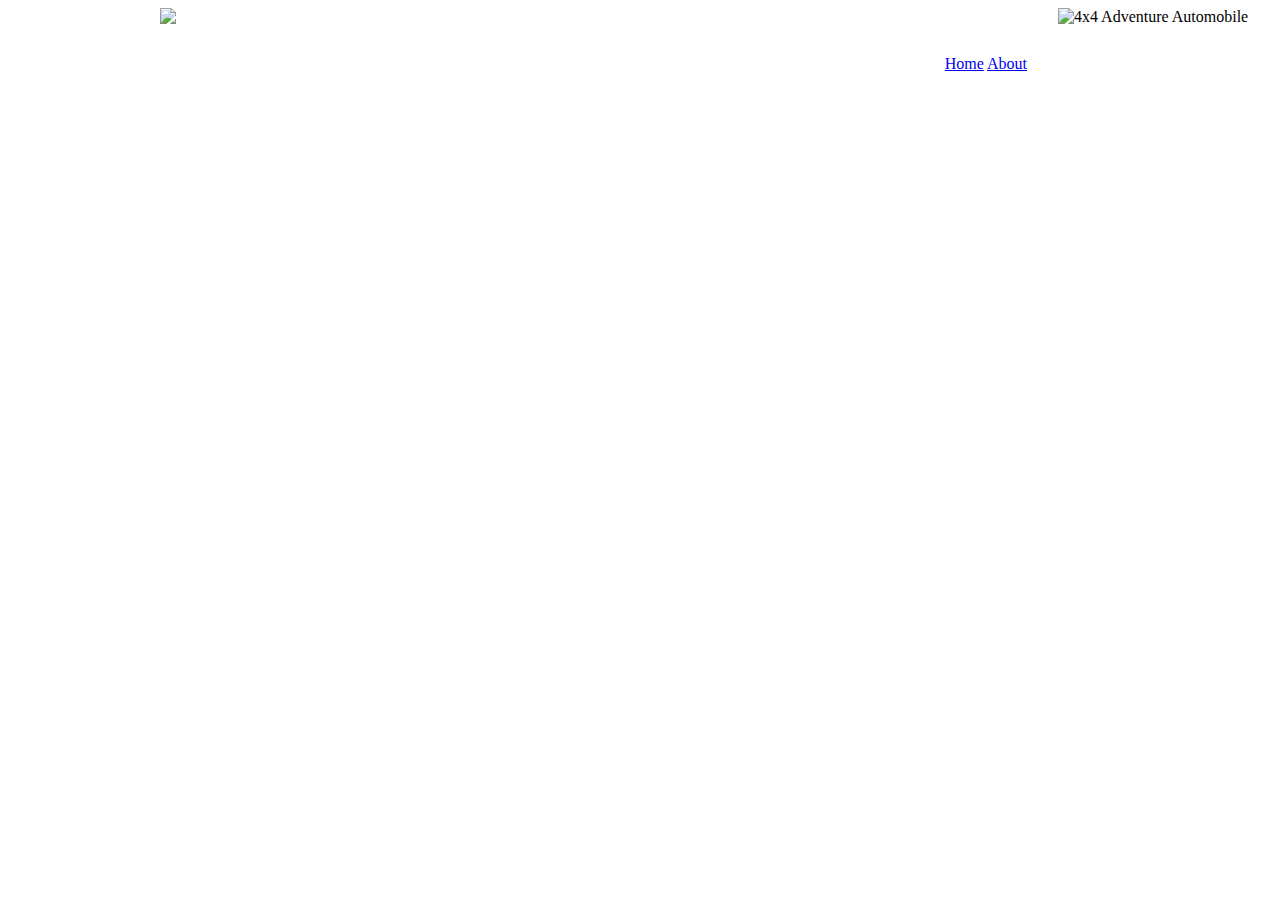
==== docs/index.html @ dfe38df8 "First Commit: Index Page Almost Completed, Logo and Main Picture Added" ====
<!doctype html>

<html lang="en">
<head>
    <meta charset="utf-8">

    <title>Midterm Fall 2018</title>
    <meta name="2nd Try" content="Midterm Practice">
    <meta name="Bhavik Rana" content="Traventure">

    <link rel="stylesheet" href="css/styles.css">

</head>
<div id="wrapper" class="font center">
    <div id="logo" class="floatLeft height halfPage">
        <a href="index.html"><img src="images/traventure.png"></a>
    </div>
</div>
<div id="menu" class="floatLeft rightAlignText paddingHalfTB">
    <ul class="clear">
        <p class="rightMargin">
            <a href="#">Home</a>
            <a href="about.html">About</a>
        </p>
    </ul>
</div>
<div id="image" class="height mainImage">
    <img src="images/4x4-adventure-automobile-1571783.jpg" alt="4x4 Adventure Automobile"
         class="">

</div>
---- docs/css/styles.css ----
#background {
    background-color: white;
}
#wrapper {
    width: 960px;
}
#footer {
    text-align: center;
    line-height: 100px;
    height: 100px;
}
#sidebar {
    opacity: 0.8%;
}
.font {
    font-family: "Century Gothic", sans-serif;
}
.center {
    margin: auto;
}
.floatLeft {
    float: left;
}
.whiteText {
    color: white;
}
.clear {
    padding: 0px;
    margin: 0px;
}
.clearFix {
    clear: both;
}
.height {
    height: 130px;
}
.halfPage {
    width: 480px;
}
.rightAlignText {
    text-align: right;
}
.paddingHalfLR {
    width: 418px;
    padding-left: 31px;
    padding-right: 31px;
}
.paddingHalfTB {
    width: 418px;
    padding-top: 31px;
    padding-bottom: 31px;
}
.background {
    background-color: black;
}
.image {
    background-image: url("/docs/images/4x4-adventure-automobile-1571783.jpg");
}
.rightMargin {
    margin-right: 31px;
}
.sidebarTop {
    top: 200px;
}
.overlayHalf {
    position: absolute;
    opacity: 0.8%;
    background-color: black;
}
.container {
    position: center;
    width: 100%;
}
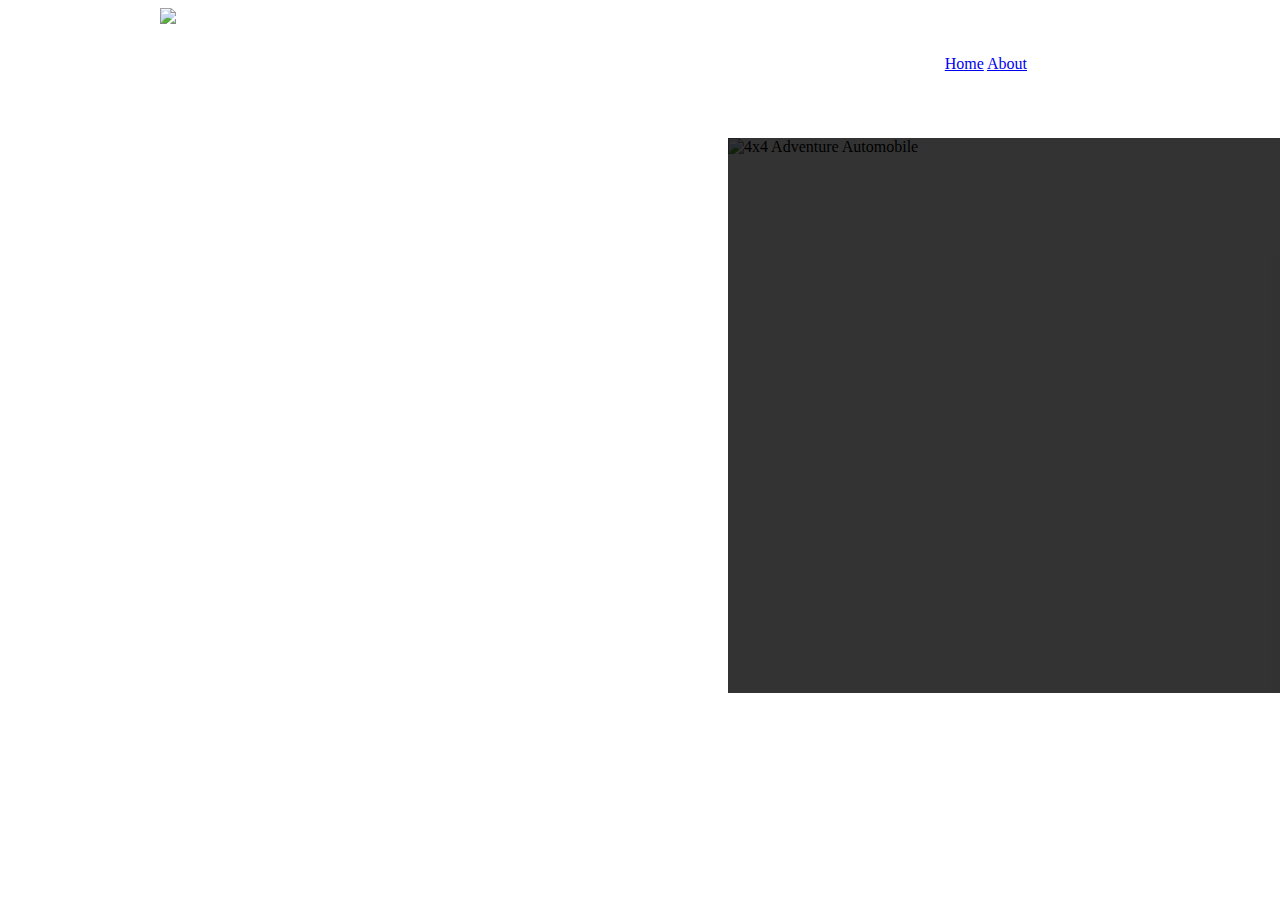
==== commit d18552c2: "Third Commit: Added overlay with opacity and footer with text and links" ====
--- a/docs/index.html
+++ b/docs/index.html
@@ -19,13 +19,21 @@
 <div id="menu" class="floatLeft rightAlignText paddingHalfTB">
     <ul class="clear">
         <p class="rightMargin">
-            <a href="#">Home</a>
+            <a href="index.html">Home</a>
             <a href="about.html">About</a>
         </p>
     </ul>
 </div>
 <div id="image" class="height mainImage">
     <img src="images/4x4-adventure-automobile-1571783.jpg" alt="4x4 Adventure Automobile"
-         class="">
+         class="heightContent paddingLeft">
+</div>
+<div id="container" class="blackCenterBox paddingLeft overlayHalf">
+    <h1 class="whiteText">Have an adventure today</h1>
+    <h2 class="whiteText"><a href="about.html">Learn More</a></h2>
+</div>
+<div id="footer" class="whiteText">
+    <p class="whiteText footerText">BhavikR &copy; 2018</p>
+</div>
 
 </div>--- a/docs/css/styles.css
+++ b/docs/css/styles.css
@@ -6,11 +6,20 @@
 }
 #footer {
     text-align: center;
-    line-height: 100px;
     height: 100px;
-}
+    background-color: black;
+    margin-left: 720px;
+    margin-right: 703px; }
 #sidebar {
     opacity: 0.8%;
+}
+#h1 #h2 {
+    position: relative;
+    top:115px;
+}
+#container {
+    position: relative;
+    background-color: black;
 }
 .font {
     font-family: "Century Gothic", sans-serif;
@@ -34,6 +43,9 @@
 .height {
     height: 130px;
 }
+.heightContent {
+    height: 554px;
+}
 .halfPage {
     width: 480px;
 }
@@ -50,6 +62,9 @@
     padding-top: 31px;
     padding-bottom: 31px;
 }
+.paddingLeft {
+    padding-left: 720px;
+}
 .background {
     background-color: black;
 }
@@ -63,11 +78,14 @@
     top: 200px;
 }
 .overlayHalf {
-    position: absolute;
-    opacity: 0.8%;
-    background-color: black;
+    left: 720px;
+    padding-top: 310px;
 }
-.container {
-    position: center;
-    width: 100%;
-}+.blackCenterBox {
+    margin-right: 1903px;
+    display: block;
+    opacity: .8;
+}
+.footerText {
+    padding-top: 50px;
+}
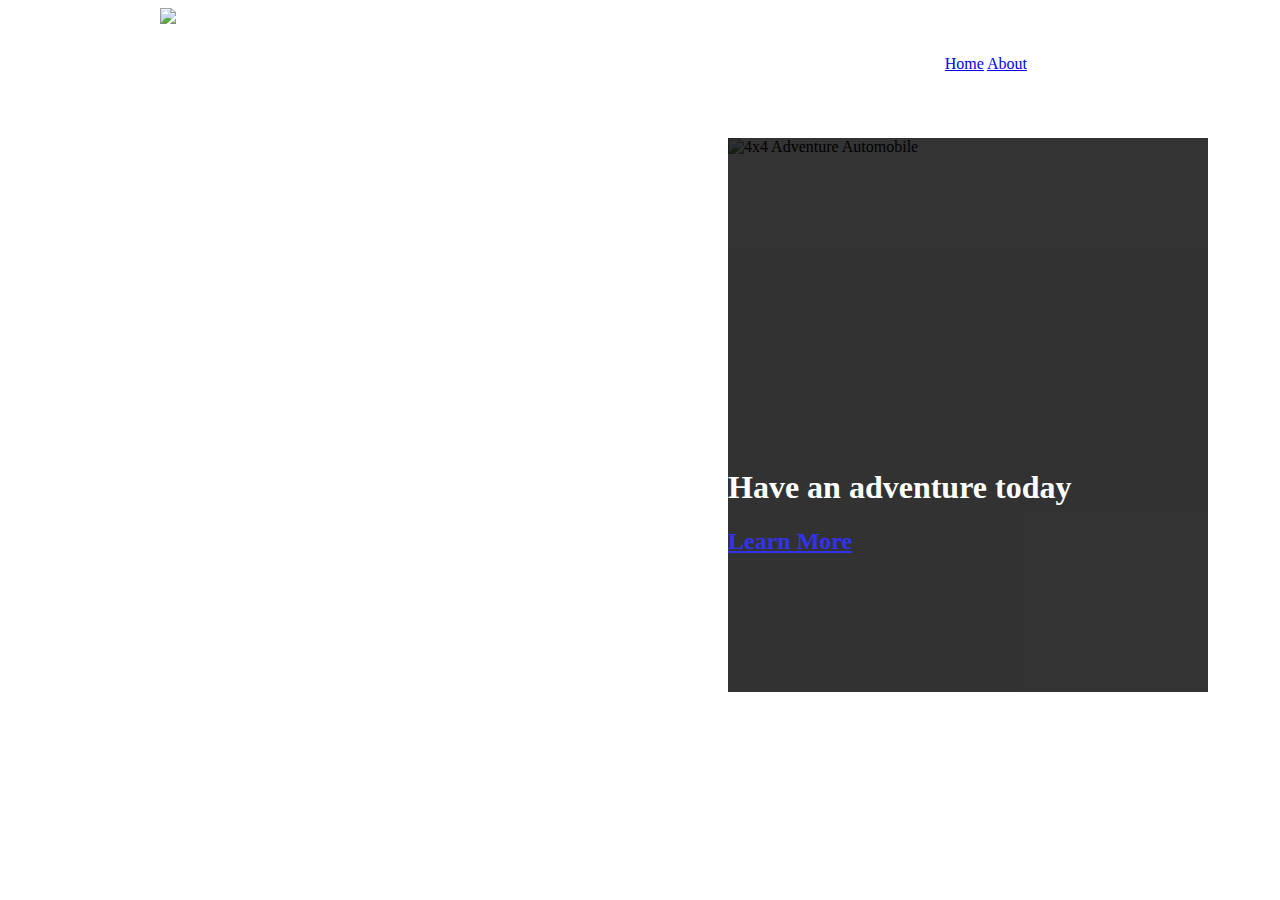
==== commit ee8481b6: "Fourth Commit: Fixed up the container, picture and footer looks better" ====
--- a/docs/index.html
+++ b/docs/index.html
@@ -28,12 +28,10 @@
     <img src="images/4x4-adventure-automobile-1571783.jpg" alt="4x4 Adventure Automobile"
          class="heightContent paddingLeft">
 </div>
-<div id="container" class="blackCenterBox paddingLeft overlayHalf">
+<div id="container" class="overlayHalf">
     <h1 class="whiteText">Have an adventure today</h1>
     <h2 class="whiteText"><a href="about.html">Learn More</a></h2>
 </div>
 <div id="footer" class="whiteText">
     <p class="whiteText footerText">BhavikR &copy; 2018</p>
-</div>
-
 </div>--- a/docs/css/styles.css
+++ b/docs/css/styles.css
@@ -1,91 +1,125 @@
 #background {
     background-color: white;
 }
+
 #wrapper {
     width: 960px;
 }
+
 #footer {
     text-align: center;
     height: 100px;
     background-color: black;
     margin-left: 720px;
-    margin-right: 703px; }
+    margin-right: 704px;
+    padding-top: 5px;
+}
+
 #sidebar {
     opacity: 0.8%;
 }
+
 #h1 #h2 {
     position: relative;
-    top:115px;
+    top: 115px;
 }
+
 #container {
     position: relative;
     background-color: black;
+    width: 480px;
+    height: 244px;
+    display: block;
+    opacity: .8;
 }
+
 .font {
     font-family: "Century Gothic", sans-serif;
 }
+
 .center {
     margin: auto;
 }
+
 .floatLeft {
     float: left;
 }
+
 .whiteText {
     color: white;
 }
+
 .clear {
     padding: 0px;
     margin: 0px;
 }
+
 .clearFix {
     clear: both;
 }
+
 .height {
     height: 130px;
 }
+
 .heightContent {
     height: 554px;
 }
+
 .halfPage {
     width: 480px;
 }
+
 .rightAlignText {
     text-align: right;
 }
+
 .paddingHalfLR {
     width: 418px;
     padding-left: 31px;
     padding-right: 31px;
 }
+
 .paddingHalfTB {
     width: 418px;
     padding-top: 31px;
     padding-bottom: 31px;
 }
+
 .paddingLeft {
     padding-left: 720px;
 }
+
 .background {
     background-color: black;
 }
+
 .image {
     background-image: url("/docs/images/4x4-adventure-automobile-1571783.jpg");
 }
+
 .rightMargin {
     margin-right: 31px;
 }
+
 .sidebarTop {
     top: 200px;
 }
+
 .overlayHalf {
     left: 720px;
     padding-top: 310px;
 }
+
 .blackCenterBox {
     margin-right: 1903px;
     display: block;
     opacity: .8;
 }
+
 .footerText {
-    padding-top: 50px;
+    padding-top: 28px;
 }
+.containerTextPadding {
+    padding-left: 120px;
+}
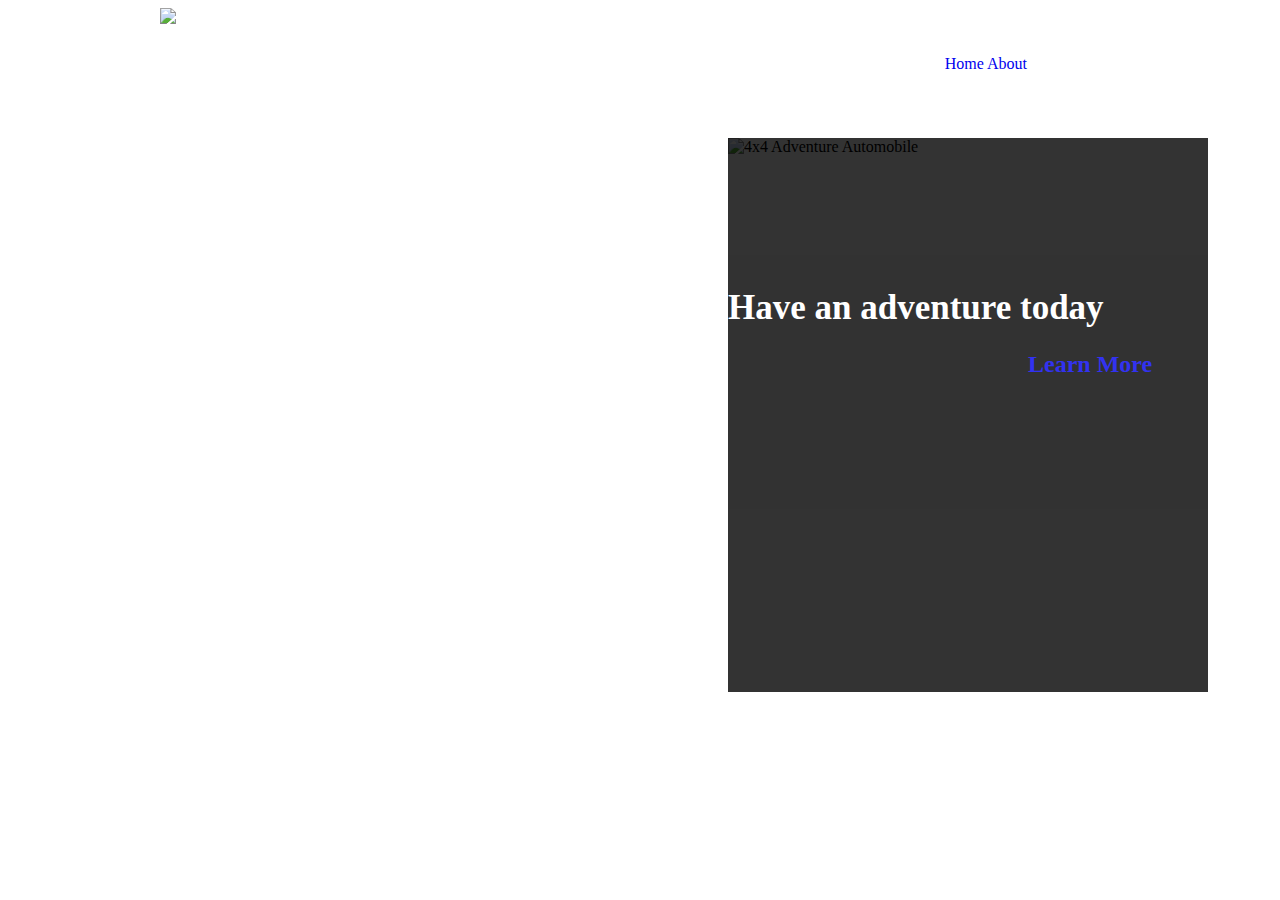
==== commit d4e8ad64: "Final Commit: Fixed Up both pages, added decor for the links, fixed the table." ====
--- a/docs/index.html
+++ b/docs/index.html
@@ -29,8 +29,8 @@
          class="heightContent paddingLeft">
 </div>
 <div id="container" class="overlayHalf">
-    <h1 class="whiteText">Have an adventure today</h1>
-    <h2 class="whiteText"><a href="about.html">Learn More</a></h2>
+    <h1 class="whiteText containerFont">Have an adventure today</h1>
+    <h2 class="whiteText containerTextPadding"><a href="about.html">Learn More</a></h2>
 </div>
 <div id="footer" class="whiteText">
     <p class="whiteText footerText">BhavikR &copy; 2018</p>
--- a/docs/css/styles.css
+++ b/docs/css/styles.css
@@ -33,6 +33,32 @@
     opacity: .8;
 }
 
+#sidePic {
+    width: 320px;
+    height: 700px;
+    position: relative;
+    padding-top: 10px;
+    padding-left: 720px;
+}
+#sideCard {
+    width: 316px;
+    height: 280px;
+    position: absolute;
+}
+#aboutHeading {
+    position: relative;
+    font-size: 50px;
+    margin-top: -725px;
+    width: 260px;
+    padding-left: 1070px;
+    font-weight: bold;
+}
+#aboutText {
+    position: relative;
+    margin-top: -10px;
+    width: 410px;
+    padding-left: 1100px;
+}
 .font {
     font-family: "Century Gothic", sans-serif;
 }
@@ -44,20 +70,23 @@
 .floatLeft {
     float: left;
 }
-
+.floatRight {
+    float: right;
+}
 .whiteText {
     color: white;
 }
 
-.clear {
+.clearPadding {
     padding: 0px;
-    margin: 0px;
 }
 
 .clearFix {
     clear: both;
 }
-
+.clearMargin {
+    margin: 0px;
+}
 .height {
     height: 130px;
 }
@@ -121,5 +150,28 @@
     padding-top: 28px;
 }
 .containerTextPadding {
-    padding-left: 120px;
+    padding-left: 300px;
 }
+.containerFont {
+    font-size: 35px;
+    margin-top: -160px;
+}
+.aboutBorder {
+    border: 1px solid black;
+    padding-left: 20px;
+    padding-top: 16px;
+    padding-bottom: 45px;
+}
+.tableBorder {
+    border: 1px solid black;
+}
+.tablePadding {
+    padding-left: 1225px;
+    padding-bottom: 80px;
+}
+a {
+    text-decoration: none;
+}
+a:hover {
+    text-decoration: underline;
+}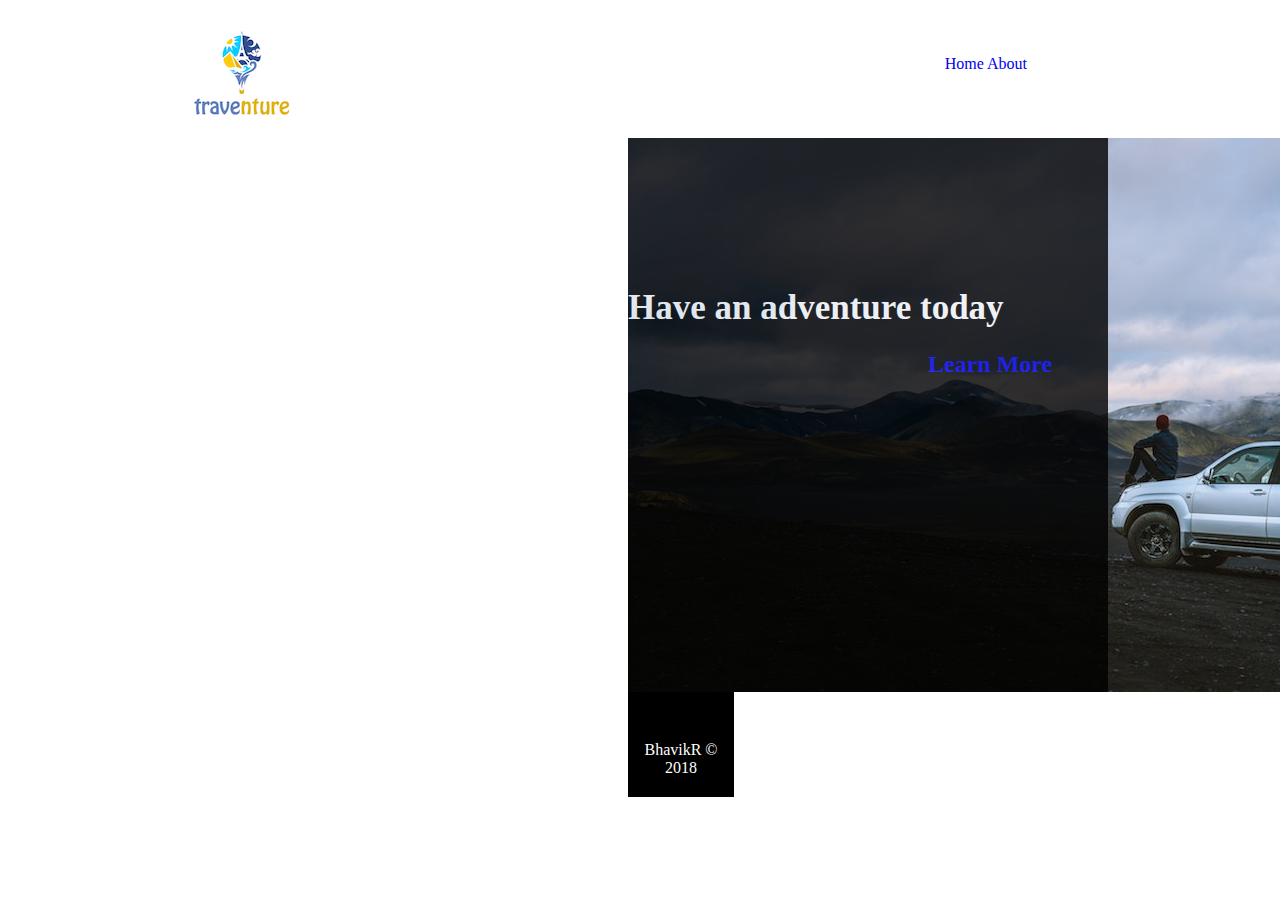
==== commit 12addea2: "Final Commit: Fixed Up both pages to look better on github, added decor for the links, fixed the tab" ====
--- a/docs/index.html
+++ b/docs/index.html
@@ -26,7 +26,7 @@
 </div>
 <div id="image" class="height mainImage">
     <img src="images/4x4-adventure-automobile-1571783.jpg" alt="4x4 Adventure Automobile"
-         class="heightContent paddingLeft">
+         class="heightContent paddingLeftImage">
 </div>
 <div id="container" class="overlayHalf">
     <h1 class="whiteText containerFont">Have an adventure today</h1>
--- a/docs/css/styles.css
+++ b/docs/css/styles.css
@@ -10,8 +10,8 @@
     text-align: center;
     height: 100px;
     background-color: black;
-    margin-left: 720px;
-    margin-right: 704px;
+    margin-left: 620px;
+    margin-right: 538px;
     padding-top: 5px;
 }
 
@@ -119,6 +119,10 @@
     padding-left: 720px;
 }
 
+.paddingLeftImage {
+    padding-left: 620px;
+}
+
 .background {
     background-color: black;
 }
@@ -136,7 +140,7 @@
 }
 
 .overlayHalf {
-    left: 720px;
+    left: 620px;
     padding-top: 310px;
 }
 
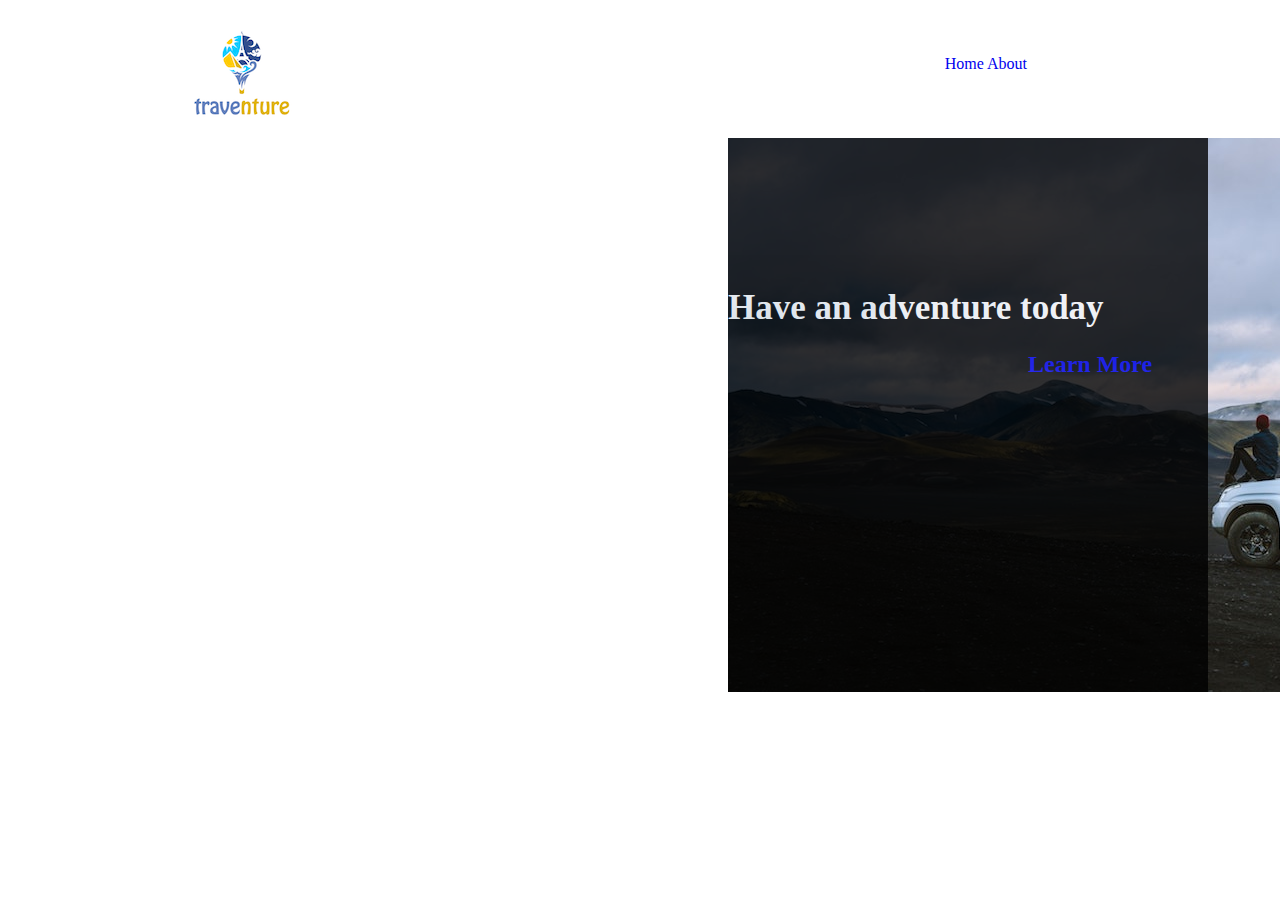
==== commit c839dfe1: "Final 1.1 Commit: Fixed Up both pages to look better on github." ====
--- a/docs/index.html
+++ b/docs/index.html
@@ -15,23 +15,26 @@
     <div id="logo" class="floatLeft height halfPage">
         <a href="index.html"><img src="images/traventure.png"></a>
     </div>
+
+    <div id="menu" class="floatLeft rightAlignText paddingHalfTB">
+        <ul class="clear">
+            <p class="rightMargin">
+                <a href="index.html">Home</a>
+                <a href="about.html">About</a>
+            </p>
+        </ul>
+    </div>
 </div>
-<div id="menu" class="floatLeft rightAlignText paddingHalfTB">
-    <ul class="clear">
-        <p class="rightMargin">
-            <a href="index.html">Home</a>
-            <a href="about.html">About</a>
-        </p>
-    </ul>
-</div>
+
 <div id="image" class="height mainImage">
     <img src="images/4x4-adventure-automobile-1571783.jpg" alt="4x4 Adventure Automobile"
          class="heightContent paddingLeftImage">
 </div>
-<div id="container" class="overlayHalf">
-    <h1 class="whiteText containerFont">Have an adventure today</h1>
-    <h2 class="whiteText containerTextPadding"><a href="about.html">Learn More</a></h2>
-</div>
+    <div id="container" class="overlayHalf">
+        <h1 class="whiteText containerFont">Have an adventure today</h1>
+        <h2 class="whiteText containerTextPadding"><a href="about.html">Learn More</a></h2>
+    </div>
 <div id="footer" class="whiteText">
     <p class="whiteText footerText">BhavikR &copy; 2018</p>
-</div>+</div>
+
--- a/docs/css/styles.css
+++ b/docs/css/styles.css
@@ -10,8 +10,8 @@
     text-align: center;
     height: 100px;
     background-color: black;
-    margin-left: 620px;
-    margin-right: 538px;
+    margin-left: 720px;
+    margin-right: 704px;
     padding-top: 5px;
 }
 
@@ -60,7 +60,7 @@
     padding-left: 1100px;
 }
 .font {
-    font-family: "Century Gothic", sans-serif;
+
 }
 
 .center {
@@ -120,7 +120,7 @@
 }
 
 .paddingLeftImage {
-    padding-left: 620px;
+    padding-left: 720px;
 }
 
 .background {
@@ -140,7 +140,7 @@
 }
 
 .overlayHalf {
-    left: 620px;
+    left: 720px;
     padding-top: 310px;
 }
 
